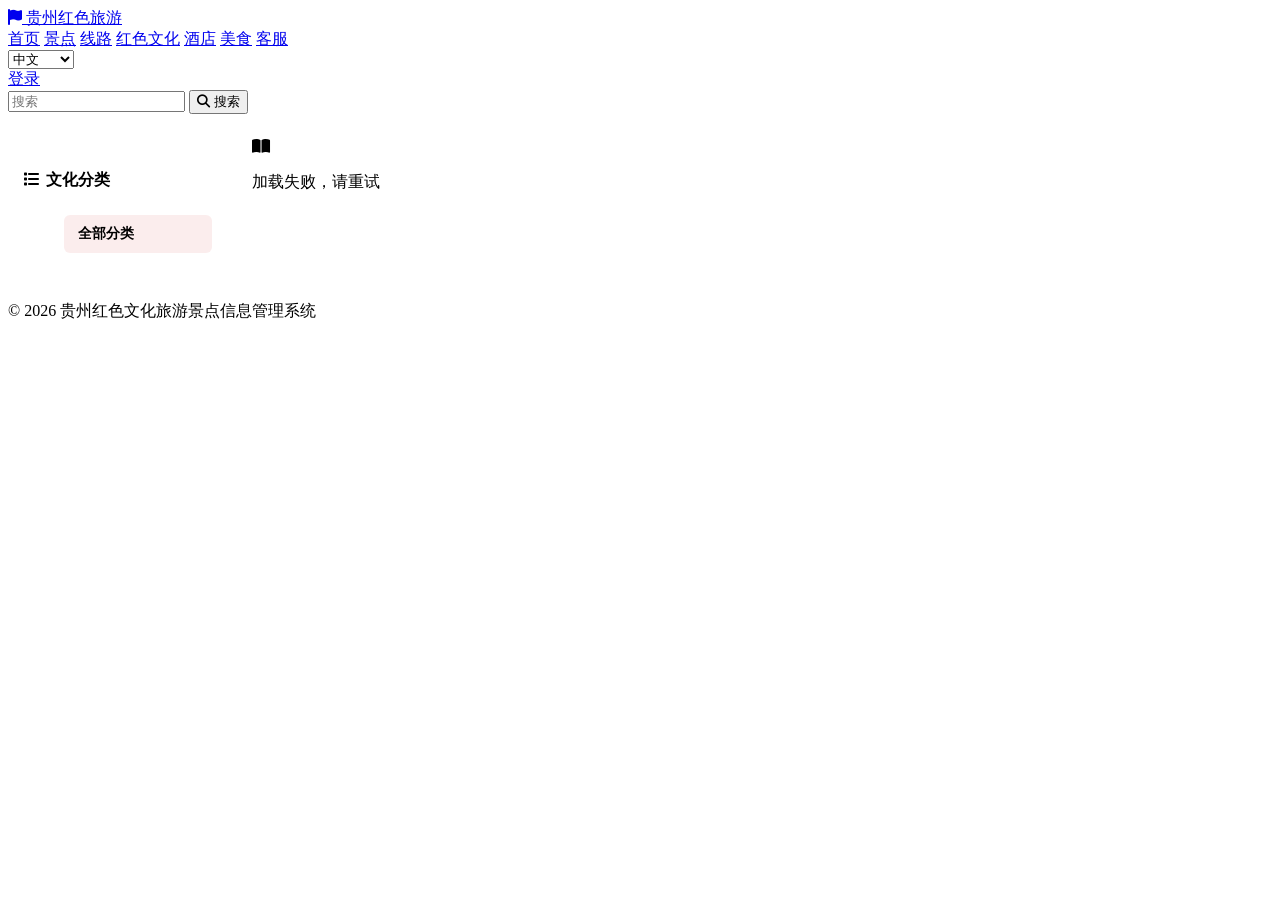
==== frontend-user/culture.html @ bcff5c85 "A: 0205123-refactor-23 0fb0c1d1-2ef5-42bc-97cb-09a42b161102" ====
<!DOCTYPE html>
<html lang="zh">
<head>
    <meta charset="UTF-8">
    <meta name="viewport" content="width=device-width, initial-scale=1.0">
    <title>红色文化 - 贵州红色旅游</title>
    <link rel="stylesheet" href="https://cdnjs.cloudflare.com/ajax/libs/font-awesome/6.4.0/css/all.min.css">
    <link rel="stylesheet" href="css/style.css">
    <style>
        .culture-layout{display:grid;grid-template-columns:220px 1fr;gap:24px}
        .category-sidebar{background:var(--card);border-radius:var(--r);padding:16px;box-shadow:var(--shadow);height:fit-content;position:sticky;top:80px}
        .category-sidebar h3{font-size:16px;margin-bottom:12px;padding-bottom:8px;border-bottom:2px solid var(--red)}
        .category-list{list-style:none}
        .category-list li{margin-bottom:2px}
        .category-list li a{display:block;padding:10px 14px;border-radius:6px;color:var(--text);font-size:14px;transition:all .2s;cursor:pointer}
        .category-list li a:hover,.category-list li a.active{background:rgba(196,26,26,.08);color:var(--red);font-weight:600}
        @media(max-width:768px){.culture-layout{grid-template-columns:1fr}.category-sidebar{position:static}}
    </style>
</head>
<body>

<header class="header">
    <div class="container header-inner">
        <a href="index.html" class="logo"><i class="fas fa-flag"></i> <span>贵州红色旅游</span></a>
        <nav class="nav">
            <a href="index.html" data-i18n="home">首页</a>
            <a href="spots.html" data-i18n="spots">景点</a>
            <a href="routes.html" data-i18n="routes">线路</a>
            <a href="culture.html" data-i18n="culture" class="active">红色文化</a>
            <a href="hotels.html" data-i18n="hotels">酒店</a>
            <a href="foods.html" data-i18n="foods">美食</a>
            <a href="faq.html" data-i18n="faq">客服</a>
        </nav>
        <div class="header-right">
            <div class="lang-switcher"><select id="langSelect" onchange="switchLang(this.value)"><option value="zh">中文</option><option value="en">English</option><option value="ja">日本語</option></select></div>
            <div id="userMenu"></div>
        </div>
    </div>
</header>

<div class="section">
    <div class="container">
        <div class="filter-bar" style="margin-bottom:24px">
            <div class="search-box" style="flex:1">
                <input type="text" id="filterKeyword" placeholder="搜索红色文化内容..." data-i18n-placeholder="search">
                <button class="btn btn-primary" onclick="loadCultures(1)"><i class="fas fa-search"></i> 搜索</button>
            </div>
        </div>

        <div class="culture-layout">
            <div class="category-sidebar">
                <h3><i class="fas fa-list" style="margin-right:6px"></i>文化分类</h3>
                <ul id="categoryList" class="category-list">
                    <li><a class="active" onclick="selectCategory('', this)">全部分类</a></li>
                </ul>
            </div>

            <div>
                <div id="cultureGrid" class="card-grid">
                    <div class="loading"><div class="spinner"></div><p>加载中...</p></div>
                </div>
                <div id="pagination" class="pagination"></div>
            </div>
        </div>
    </div>
</div>

<footer class="footer"><div class="container"><p>© 2026 贵州红色文化旅游景点信息管理系统</p></div></footer>

<script src="js/common.js"></script>
<script>
let selectedCategoryId = '';

async function loadCategories() {
    const cats = await api('/api/culture/categories');
    const list = document.getElementById('categoryList');
    if (!cats) return;
    cats.forEach(c => {
        const li = document.createElement('li');
        li.innerHTML = `<a onclick="selectCategory('${c.id}', this)">${c.name || c.categoryName}</a>`;
        list.appendChild(li);
    });
}

function selectCategory(catId, el) {
    selectedCategoryId = catId;
    document.querySelectorAll('.category-list a').forEach(a => a.classList.remove('active'));
    if (el) el.classList.add('active');
    loadCultures(1);
}

const cultureList = createPagedList({
    listId: 'cultureGrid',
    paginationId: 'pagination',
    pageSize: 9,
    icon: 'fa-book-open',
    emptyText: '暂无文化内容',
    fetchPage: page => {
        const keyword = document.getElementById('filterKeyword').value;
        return api(`/api/culture/list?page=${page}&size=9&categoryId=${encodeURIComponent(selectedCategoryId)}&keyword=${encodeURIComponent(keyword)}`);
    },
    renderItem: c => `
        <div class="card" onclick="location.href='culture-detail.html?id=${c.id}'">
            <div class="card-img">
                ${c.coverImage ? `<img src="${API + c.coverImage}" alt="${c.title}" onerror="imgError(this)">` : ''}
                <div class="placeholder-icon"><i class="fas fa-book-open"></i></div>
            </div>
            <div class="card-body">
                <h3>${c.title || ''}</h3>
                <div class="card-meta">
                    <span><i class="fas fa-user"></i> ${c.author || '佚名'}</span>
                    <span><i class="fas fa-eye"></i> ${c.viewCount || 0}</span>
                </div>
            </div>
        </div>
    `
});
function loadCultures(page) { cultureList.load(page); }

document.getElementById('filterKeyword').addEventListener('keyup', e => { if (e.key === 'Enter') loadCultures(1); });

loadCategories();
loadCultures(1);
</script>
</body>
</html>
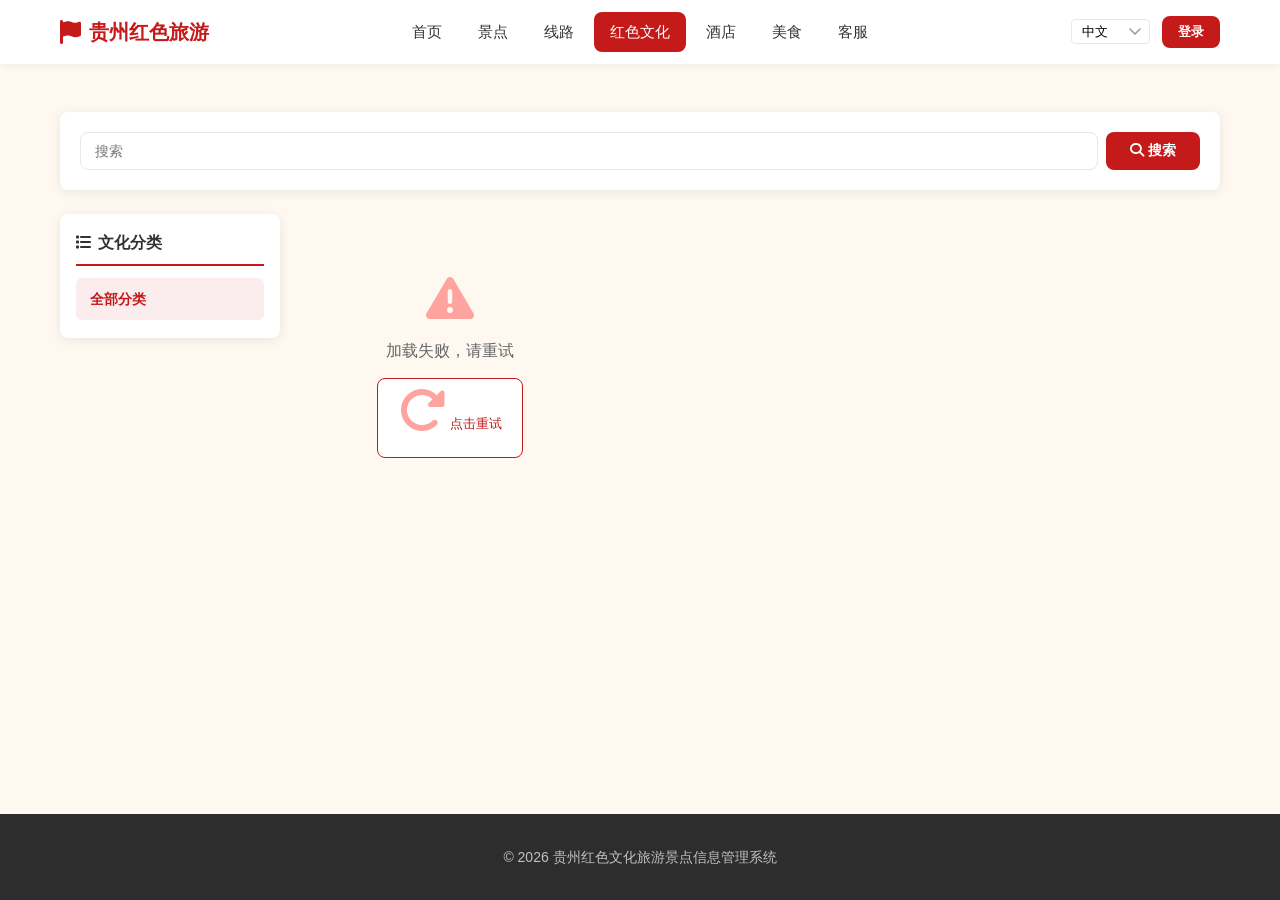
==== commit 2854e81d: "B: 0205123-refactor-23 4fdd73b9-51e4-455f-bc62-ae52ead64b56" ====
--- a/frontend-user/culture.html
+++ b/frontend-user/culture.html
@@ -56,9 +56,7 @@
             </div>
 
             <div>
-                <div id="cultureGrid" class="card-grid">
-                    <div class="loading"><div class="spinner"></div><p>加载中...</p></div>
-                </div>
+                <div id="cultureGrid" class="card-grid"></div>
                 <div id="pagination" class="pagination"></div>
             </div>
         </div>
@@ -68,6 +66,7 @@
 <footer class="footer"><div class="container"><p>© 2026 贵州红色文化旅游景点信息管理系统</p></div></footer>
 
 <script src="js/common.js"></script>
+<script src="js/list-view.js"></script>
 <script>
 let selectedCategoryId = '';
 
@@ -89,17 +88,8 @@
     loadCultures(1);
 }
 
-const cultureList = createPagedList({
-    listId: 'cultureGrid',
-    paginationId: 'pagination',
-    pageSize: 9,
-    icon: 'fa-book-open',
-    emptyText: '暂无文化内容',
-    fetchPage: page => {
-        const keyword = document.getElementById('filterKeyword').value;
-        return api(`/api/culture/list?page=${page}&size=9&categoryId=${encodeURIComponent(selectedCategoryId)}&keyword=${encodeURIComponent(keyword)}`);
-    },
-    renderItem: c => `
+function cultureCard(c) {
+    return `
         <div class="card" onclick="location.href='culture-detail.html?id=${c.id}'">
             <div class="card-img">
                 ${c.coverImage ? `<img src="${API + c.coverImage}" alt="${c.title}" onerror="imgError(this)">` : ''}
@@ -113,9 +103,22 @@
                 </div>
             </div>
         </div>
-    `
+    `;
+}
+
+const cultureListView = createListView({
+    container: '#cultureGrid',
+    pagination: '#pagination',
+    pageSize: 9,
+    emptyIcon: 'fa-book-open',
+    emptyText: '暂无文化内容',
+    fetch: (page) => {
+        const keyword = document.getElementById('filterKeyword').value;
+        return api(`/api/culture/list?page=${page}&size=9&categoryId=${encodeURIComponent(selectedCategoryId)}&keyword=${encodeURIComponent(keyword)}`);
+    },
+    renderItem: cultureCard
 });
-function loadCultures(page) { cultureList.load(page); }
+function loadCultures(page) { cultureListView.load(page); }
 
 document.getElementById('filterKeyword').addEventListener('keyup', e => { if (e.key === 'Enter') loadCultures(1); });
 
--- a/frontend-user/css/style.css
+++ b/frontend-user/css/style.css
@@ -0,0 +1,330 @@
+:root{--red:#C41A1A;--red-dark:#8B1A1A;--gold:#FFD700;--bg:#FFF8F0;--card:#FFF;--text:#333;--text2:#666;--text3:#999;--border:#E8E8E8;--success:#52C41A;--warn:#FAAD14;--r:8px;--shadow:0 2px 12px rgba(0,0,0,.08)}
+*{margin:0;padding:0;box-sizing:border-box}
+
+/* 全局下拉框统一样式 */
+select{-webkit-appearance:none;-moz-appearance:none;appearance:none;background-image:url("data:image/svg+xml,%3Csvg xmlns='http://www.w3.org/2000/svg' width='12' height='8' viewBox='0 0 12 8'%3E%3Cpath d='M1 1l5 5 5-5' stroke='%23999' stroke-width='1.5' fill='none' stroke-linecap='round' stroke-linejoin='round'/%3E%3C/svg%3E");background-repeat:no-repeat;background-position:right 12px center;padding-right:36px;cursor:pointer}
+body{font-family:"PingFang SC","Microsoft YaHei","Hiragino Sans",sans-serif;background:var(--bg);color:var(--text);line-height:1.6;font-size:15px;display:flex;flex-direction:column;min-height:100vh;overflow-y:scroll}
+a{color:var(--red);text-decoration:none;transition:color .2s}
+a:hover{color:var(--red-dark)}
+img{max-width:100%;display:block}
+.container{max-width:1200px;margin:0 auto;padding:0 20px}
+.btn{display:inline-block;padding:10px 24px;border-radius:var(--r);border:none;cursor:pointer;font-size:14px;font-weight:600;transition:all .2s;text-align:center}
+.btn-primary{background:var(--red);color:#fff}
+.btn-primary:hover{background:var(--red-dark);color:#fff}
+.btn-outline{border:1px solid var(--red);color:var(--red);background:transparent}
+.btn-outline:hover{background:var(--red);color:#fff}
+.btn-sm{padding:6px 16px;font-size:13px}
+.btn-gold{background:var(--gold);color:#333}
+
+/* Header */
+.header{background:#fff;box-shadow:0 1px 8px rgba(0,0,0,.06);position:sticky;top:0;z-index:100}
+.header-inner{display:flex;align-items:center;justify-content:space-between;height:64px}
+.logo{display:flex;align-items:center;gap:8px;font-size:20px;font-weight:700;color:var(--red)}
+.logo i{font-size:24px}
+.nav{display:flex;gap:4px}
+.nav a{padding:8px 16px;border-radius:var(--r);color:var(--text);font-weight:500;font-size:15px;transition:all .2s}
+.nav a:hover,.nav a.active{background:var(--red);color:#fff}
+.header-right{display:flex;align-items:center;gap:12px}
+.lang-switcher select{padding:4px 8px 4px 10px;border:1px solid var(--border);border-radius:4px;font-size:13px;background:#fff;cursor:pointer;-webkit-appearance:none;-moz-appearance:none;appearance:none;background-image:url("data:image/svg+xml,%3Csvg xmlns='http://www.w3.org/2000/svg' width='12' height='8' viewBox='0 0 12 8'%3E%3Cpath d='M1 1l5 5 5-5' stroke='%23999' stroke-width='1.5' fill='none' stroke-linecap='round' stroke-linejoin='round'/%3E%3C/svg%3E");background-repeat:no-repeat;background-position:right 8px center;padding-right:24px}
+.user-dropdown{position:relative}
+.user-avatar-small{width:32px;height:32px;border-radius:50%;background:var(--red);color:#fff;display:flex;align-items:center;justify-content:center;cursor:pointer;font-size:14px;font-weight:600}
+.dropdown-menu{display:none;position:absolute;right:0;top:42px;background:#fff;border-radius:var(--r);box-shadow:0 4px 16px rgba(0,0,0,.12);min-width:160px;overflow:hidden;z-index:200}
+.dropdown-menu.show{display:block}
+.dropdown-menu a{display:block;padding:10px 16px;color:var(--text);font-size:14px;border-bottom:1px solid #f5f5f5}
+.dropdown-menu a:hover{background:var(--bg)}
+
+/* Hero Carousel */
+.hero{position:relative;height:440px;overflow:hidden;border-radius:0 0 16px 16px}
+.carousel-track{display:flex;transition:transform .6s ease;height:100%}
+.carousel-slide{min-width:100%;height:100%;position:relative}
+.carousel-slide .slide-bg{width:100%;height:100%;object-fit:cover}
+.carousel-slide .slide-overlay{position:absolute;inset:0;background:linear-gradient(to top,rgba(0,0,0,.7),transparent 60%);display:flex;align-items:flex-end;padding:40px}
+.slide-info h2{color:#fff;font-size:32px;margin-bottom:8px;text-shadow:0 2px 8px rgba(0,0,0,.3)}
+.slide-info p{color:rgba(255,255,255,.85);font-size:16px;max-width:600px}
+.carousel-dots{position:absolute;bottom:20px;left:50%;transform:translateX(-50%);display:flex;gap:8px}
+.carousel-dots span{width:10px;height:10px;border-radius:50%;background:rgba(255,255,255,.4);cursor:pointer;transition:all .3s}
+.carousel-dots span.active{background:#fff;width:28px;border-radius:5px}
+.carousel-btn{position:absolute;top:50%;transform:translateY(-50%);width:44px;height:44px;border-radius:50%;background:rgba(255,255,255,.2);color:#fff;border:none;font-size:20px;cursor:pointer;backdrop-filter:blur(4px);transition:all .2s}
+.carousel-btn:hover{background:rgba(255,255,255,.4)}
+.carousel-prev{left:16px}
+.carousel-next{right:16px}
+
+/* Section */
+.section{padding:48px 0}
+.section-title{font-size:24px;font-weight:700;margin-bottom:24px;display:flex;align-items:center;gap:10px}
+.section-title::before{content:'';width:4px;height:24px;background:var(--red);border-radius:2px}
+.section-more{float:right;font-size:14px;color:var(--text2)}
+
+/* Cards Grid */
+.card-grid{display:grid;grid-template-columns:repeat(3,1fr);gap:20px}
+.card{background:var(--card);border-radius:var(--r);overflow:hidden;box-shadow:var(--shadow);transition:transform .2s,box-shadow .2s;cursor:pointer}
+.card:hover{transform:translateY(-4px);box-shadow:0 8px 24px rgba(0,0,0,.12)}
+.card-img{height:200px;overflow:hidden;position:relative;background:linear-gradient(135deg,var(--red),var(--red-dark))}
+.card-img img{width:100%;height:100%;object-fit:cover}
+.card-img .placeholder-icon{position:absolute;inset:0;display:flex;align-items:center;justify-content:center;color:rgba(255,255,255,.5);font-size:48px}
+.card-tag{position:absolute;top:12px;left:12px;background:var(--red);color:#fff;padding:3px 10px;border-radius:4px;font-size:12px;font-weight:600}
+.card-body{padding:16px}
+.card-body h3{font-size:17px;margin-bottom:8px;line-height:1.4;display:-webkit-box;-webkit-line-clamp:2;-webkit-box-orient:vertical;overflow:hidden}
+.card-body p{color:var(--text2);font-size:13px;line-height:1.5;display:-webkit-box;-webkit-line-clamp:2;-webkit-box-orient:vertical;overflow:hidden;margin-bottom:10px}
+.card-meta{display:flex;align-items:center;justify-content:space-between;font-size:13px;color:var(--text3)}
+.card-price{color:var(--red);font-size:18px;font-weight:700}
+.card-price small{font-size:12px;font-weight:400}
+.card-rating{color:var(--gold)}
+
+/* Filters */
+.filter-bar{background:var(--card);padding:20px;border-radius:var(--r);margin-bottom:24px;box-shadow:var(--shadow);display:flex;flex-wrap:wrap;gap:12px;align-items:center}
+.filter-bar select,.filter-bar input{padding:8px 14px;border:1px solid var(--border);border-radius:var(--r);font-size:14px;background:#fff;min-width:140px}
+.filter-bar select{-webkit-appearance:none;-moz-appearance:none;appearance:none;background-image:url("data:image/svg+xml,%3Csvg xmlns='http://www.w3.org/2000/svg' width='12' height='8' viewBox='0 0 12 8'%3E%3Cpath d='M1 1l5 5 5-5' stroke='%23999' stroke-width='1.5' fill='none' stroke-linecap='round' stroke-linejoin='round'/%3E%3C/svg%3E");background-repeat:no-repeat;background-position:right 12px center;padding-right:36px;cursor:pointer}
+.filter-bar input{min-width:200px}
+.search-box{display:flex;gap:8px}
+.search-box input{flex:1}
+
+/* Detail Page */
+.detail-header{background:linear-gradient(145deg,var(--red) 0%,var(--red-dark) 60%,#6B0F0F 100%);color:#fff;padding:40px 0 32px;margin-bottom:32px;position:relative;overflow:hidden}
+.detail-header::before{content:'';position:absolute;inset:0;background:url("data:image/svg+xml,%3Csvg width='60' height='60' viewBox='0 0 60 60' xmlns='http://www.w3.org/2000/svg'%3E%3Cg fill='none' fill-rule='evenodd'%3E%3Cg fill='%23ffffff' fill-opacity='0.04'%3E%3Cpath d='M36 34v-4h-2v4h-4v2h4v4h2v-4h4v-2h-4zm0-30V0h-2v4h-4v2h4v4h2V6h4V4h-4zM6 34v-4H4v4H0v2h4v4h2v-4h4v-2H6zM6 4V0H4v4H0v2h4v4h2V6h4V4H6z'/%3E%3C/g%3E%3C/g%3E%3C/svg%3E")}
+.detail-header h1{font-size:30px;margin-bottom:16px;text-shadow:0 2px 8px rgba(0,0,0,.25);font-weight:700;position:relative}
+.detail-header .meta{font-size:13px;display:flex;gap:10px;flex-wrap:wrap;align-items:center;position:relative}
+.detail-header .meta-item{display:inline-flex;align-items:center;gap:5px;background:rgba(255,255,255,.15);padding:5px 13px;border-radius:20px;color:#fff;backdrop-filter:blur(4px);border:1px solid rgba(255,255,255,.2);white-space:nowrap;transition:background .2s}
+.detail-header .meta-item i{font-size:12px;opacity:.85}
+.detail-header .meta-item.theme-badge{background:rgba(255,215,0,.25);border-color:rgba(255,215,0,.4);color:#FFE57F;font-weight:600}
+.detail-header .meta-item.rating-badge{background:rgba(255,255,255,.12);letter-spacing:1px}
+.detail-header .meta-item.views-badge{background:rgba(255,255,255,.12)}
+.detail-content{display:grid;grid-template-columns:1fr 360px;gap:32px}
+.detail-main{background:var(--card);border-radius:var(--r);padding:24px;box-shadow:var(--shadow)}
+.detail-sidebar{display:flex;flex-direction:column;gap:20px}
+.sidebar-card{background:var(--card);border-radius:var(--r);padding:20px;box-shadow:var(--shadow)}
+.sidebar-card h3{font-size:16px;margin-bottom:12px;padding-bottom:8px;border-bottom:2px solid var(--red)}
+.detail-gallery{display:grid;grid-template-columns:repeat(3,1fr);gap:8px;margin-bottom:24px}
+.detail-gallery img{width:100%;height:120px;object-fit:cover;border-radius:4px;cursor:pointer;transition:opacity .2s}
+.detail-gallery img:hover{opacity:.8}
+.info-table{width:100%;border-collapse:separate;border-spacing:0}
+.info-table tr td{padding:12px 16px;border-bottom:1px solid #f0f0f0;font-size:14px;vertical-align:top}
+.info-table tr:last-child td{border-bottom:none}
+.info-table tr td:first-child{background:#FFF3F3;color:var(--red);width:90px;font-weight:600;font-size:13px;border-right:2px solid #FFE0E0;white-space:nowrap;border-radius:0}
+.info-table tr:first-child td:first-child{border-radius:6px 0 0 0}
+.info-table tr:last-child td:first-child{border-radius:0 0 0 6px}
+.info-table tr td:last-child{color:#1a1a1a;font-weight:500;padding-left:20px}
+.culture-text{line-height:1.9;font-size:15px;color:#1a1a1a}
+.culture-text p{margin-bottom:16px;text-indent:2em}
+
+/* Comments */
+.comment-item{display:flex;gap:12px;padding:16px 0;border-bottom:1px solid #f5f5f5}
+.comment-avatar{width:40px;height:40px;border-radius:50%;background:var(--red);color:#fff;display:flex;align-items:center;justify-content:center;font-weight:600;flex-shrink:0}
+.comment-avatar img{width:100%;height:100%;object-fit:cover;border-radius:50%;display:block}
+.comment-body{flex:1}
+.comment-body .name{font-weight:600;font-size:14px}
+.comment-body .time{color:var(--text3);font-size:12px;margin-left:8px}
+.comment-body .text{margin-top:6px;font-size:14px;color:#555}
+.comment-body .rating{color:var(--gold);margin-top:4px;font-size:13px}
+.comment-reply{background:#f9f9f9;padding:10px 14px;border-radius:6px;margin-top:8px;font-size:13px;color:var(--text2)}
+.comment-reply strong{color:var(--red)}
+.comment-form{margin-top:20px}
+.comment-form textarea{width:100%;height:100px;padding:12px;border:1px solid var(--border);border-radius:var(--r);resize:vertical;font-size:14px;font-family:inherit}
+.comment-form .rating-select{margin:10px 0;display:flex;align-items:center;gap:8px}
+.comment-form .rating-select .star{font-size:24px;cursor:pointer;color:#ddd;transition:color .2s}
+.comment-form .rating-select .star.active,.comment-form .rating-select .star:hover{color:var(--gold)}
+
+/* Forms */
+.form-page{min-height:calc(100vh - 64px);display:flex;align-items:center;justify-content:center;padding:40px 20px}
+.form-card{background:var(--card);padding:40px;border-radius:12px;box-shadow:0 4px 24px rgba(0,0,0,.08);width:100%;max-width:440px}
+.form-card h2{text-align:center;margin-bottom:8px;color:var(--red)}
+.form-card .subtitle{text-align:center;color:var(--text2);margin-bottom:28px;font-size:14px}
+.form-group{margin-bottom:18px}
+.form-group label{display:block;margin-bottom:6px;font-weight:500;font-size:14px}
+.form-group input,.form-group select,.form-group textarea{width:100%;padding:10px 14px;border:1px solid var(--border);border-radius:var(--r);font-size:14px;transition:border .2s}
+.form-group select{-webkit-appearance:none;-moz-appearance:none;appearance:none;background-image:url("data:image/svg+xml,%3Csvg xmlns='http://www.w3.org/2000/svg' width='12' height='8' viewBox='0 0 12 8'%3E%3Cpath d='M1 1l5 5 5-5' stroke='%23999' stroke-width='1.5' fill='none' stroke-linecap='round' stroke-linejoin='round'/%3E%3C/svg%3E");background-repeat:no-repeat;background-position:right 12px center;padding-right:36px;cursor:pointer}
+.form-group input:focus,.form-group select:focus,.form-group textarea:focus{outline:none;border-color:var(--red)}
+.form-actions{margin-top:24px}
+.form-actions .btn{width:100%;padding:12px;font-size:16px}
+.form-footer{text-align:center;margin-top:16px;font-size:13px;color:var(--text2)}
+
+/* Pagination */
+.pagination{display:flex;justify-content:center;gap:6px;margin-top:32px}
+.pagination a,.pagination span{padding:8px 14px;border-radius:var(--r);font-size:14px;border:1px solid var(--border);color:var(--text);background:#fff;cursor:pointer;transition:all .2s}
+.pagination a:hover,.pagination span.active{background:var(--red);color:#fff;border-color:var(--red)}
+.pagination span.disabled{opacity:.4;cursor:not-allowed}
+
+/* Toast */
+.toast-container{position:fixed;top:80px;right:20px;z-index:9999;display:flex;flex-direction:column;gap:8px}
+.toast{padding:14px 20px;border-radius:var(--r);color:#fff;font-size:14px;box-shadow:0 4px 16px rgba(0,0,0,.15);animation:slideIn .3s ease;min-width:260px;display:flex;align-items:center;gap:10px}
+.toast-success{background:var(--success)}
+.toast-error{background:var(--red)}
+.toast-warn{background:var(--warn);color:#333}
+@keyframes slideIn{from{transform:translateX(100%);opacity:0}to{transform:translateX(0);opacity:1}}
+
+/* Modal */
+.modal-overlay{display:none;position:fixed;inset:0;background:rgba(0,0,0,.5);z-index:1000;align-items:center;justify-content:center}
+.modal-overlay.show{display:flex}
+.modal{background:#fff;border-radius:12px;padding:32px;max-width:560px;width:90%;max-height:80vh;overflow-y:auto;box-shadow:0 8px 32px rgba(0,0,0,.2)}
+.modal h3{margin-bottom:20px;font-size:20px}
+.modal-close{position:absolute;top:16px;right:20px;font-size:24px;cursor:pointer;color:var(--text2)}
+
+/* Confirm Dialog */
+.confirm-modal{text-align:center;padding:40px 32px 32px}
+.confirm-icon{font-size:48px;color:var(--warn);margin-bottom:16px}
+.confirm-msg{font-size:16px;color:var(--text);margin-bottom:28px;line-height:1.6}
+.confirm-btns{display:flex;gap:12px;justify-content:center}
+.confirm-btns .btn{min-width:100px;padding:10px 28px}
+
+/* Footer */
+.footer{background:#2d2d2d;color:rgba(255,255,255,.7);padding:32px 0;margin-top:auto;text-align:center;font-size:14px}
+
+/* Tags */
+.tag{display:inline-block;padding:3px 10px;border-radius:4px;font-size:12px;margin-right:6px;margin-bottom:6px}
+.tag-red{background:rgba(196,26,26,.1);color:var(--red)}
+.tag-gold{background:rgba(255,215,0,.15);color:#b8860b}
+
+/* Status */
+.status{display:inline-block;padding:3px 10px;border-radius:4px;font-size:12px;font-weight:600}
+.status-open{background:#e6f7e6;color:var(--success)}
+.status-closed{background:#fff2f0;color:var(--red)}
+.status-pending{background:#fff7e6;color:var(--warn)}
+.status-paid{background:#e6f7e6;color:var(--success)}
+
+/* Tabs */
+.tabs{display:flex;gap:0;border-bottom:2px solid var(--border);margin-bottom:24px}
+.tabs .tab{padding:12px 24px;font-weight:500;color:var(--text2);cursor:pointer;border-bottom:2px solid transparent;margin-bottom:-2px;transition:all .2s}
+.tabs .tab.active{color:var(--red);border-bottom-color:var(--red)}
+
+/* Profile */
+.profile-layout{display:grid;grid-template-columns:260px 836px;gap:24px;margin:32px auto;align-items:start;width:1120px;max-width:calc(100vw - 40px)}
+.profile-sidebar{position:relative;background:var(--card);border-radius:var(--r);overflow:hidden;box-shadow:var(--shadow)}
+.profile-sidebar-header{background:linear-gradient(145deg,var(--red) 0%,var(--red-dark) 100%);padding:28px 20px 22px;text-align:center;position:relative;overflow:hidden}
+.profile-sidebar-header::before{content:'';position:absolute;top:-30px;right:-30px;width:100px;height:100px;border-radius:50%;background:rgba(255,255,255,.06);pointer-events:none}
+.profile-sidebar-header::after{content:'';position:absolute;bottom:-20px;left:-20px;width:80px;height:80px;border-radius:50%;background:rgba(255,255,255,.06);pointer-events:none}
+.profile-avatar{width:76px;height:76px;border-radius:50%;background:rgba(255,255,255,.22);color:#fff;display:flex;align-items:center;justify-content:center;font-size:30px;font-weight:700;margin:0 auto 12px;border:3px solid rgba(255,255,255,.45);position:relative;z-index:1;overflow:hidden;flex-shrink:0}
+.profile-sidebar-header h3{color:#fff;margin-bottom:4px;font-size:17px;font-weight:600;position:relative;z-index:1;word-break:break-all}
+.profile-sidebar-header p{color:rgba(255,255,255,.72);font-size:13px;position:relative;z-index:1}
+.profile-menu{padding:8px}
+.profile-menu a{display:flex;align-items:center;gap:0;padding:10px 14px;border-radius:7px;color:var(--text);font-size:14px;font-weight:500;transition:all .2s;margin-bottom:1px}
+.profile-menu a i{width:22px;min-width:22px;text-align:center;font-size:14px;color:var(--text3);transition:color .2s;flex-shrink:0;margin-right:10px}
+.profile-menu a span{white-space:nowrap}
+.profile-menu a:hover{background:rgba(196,26,26,.07);color:var(--red)}
+.profile-menu a:hover i{color:var(--red)}
+.profile-menu a.active{background:rgba(196,26,26,.1);color:var(--red);font-weight:600}
+.profile-menu a.active i{color:var(--red)}
+.profile-content{background:var(--card);border-radius:var(--r);padding:28px 32px;box-shadow:var(--shadow);min-width:0;overflow:hidden}
+
+/* Profile Form Layout */
+.profile-form-wrap{display:flex;gap:48px;align-items:flex-start;margin-top:8px}
+.profile-fields{flex:1;max-width:420px;min-width:0}
+.profile-form-actions{margin-top:20px}
+.profile-form-actions .btn{padding:11px 36px;font-size:15px}
+
+/* Avatar Edit Block */
+.avatar-edit-block{display:flex;flex-direction:column;align-items:center;width:180px;flex-shrink:0;padding-top:4px}
+.avatar-edit-photo{position:relative;margin-bottom:12px}
+.avatar-edit-img{width:90px;height:90px;border-radius:50%;background:var(--red);color:#fff;display:flex;align-items:center;justify-content:center;font-size:34px;font-weight:700;overflow:hidden;border:4px solid rgba(196,26,26,.15)}
+.avatar-edit-badge{position:absolute;bottom:0;right:0;width:28px;height:28px;border-radius:50%;background:var(--red);color:#fff;display:flex;align-items:center;justify-content:center;font-size:12px;cursor:pointer;border:2px solid #fff;transition:background .2s;box-shadow:0 2px 6px rgba(196,26,26,.35)}
+.avatar-edit-badge:hover{background:var(--red-dark)}
+.avatar-edit-info{text-align:center}
+.avatar-edit-label{font-size:13px;font-weight:600;color:var(--text);margin-bottom:4px}
+.avatar-edit-hint{font-size:11px;color:var(--text3);line-height:1.5}
+
+/* Empty state */
+.empty{text-align:center;padding:60px 20px;color:var(--text2)}
+.empty i{font-size:48px;margin-bottom:16px;color:#ddd}
+.empty p{font-size:16px}
+.list-error i{color:#ffa39e}
+.list-retry-btn{display:inline-block;margin-top:14px;padding:7px 20px;border-radius:var(--r);border:1px solid var(--red);color:var(--red);font-size:13px;cursor:pointer;transition:all .2s;background:#fff}
+.list-retry-btn:hover{background:var(--red);color:#fff}
+.empty-illus{display:flex;flex-direction:column;align-items:center;padding:56px 20px;color:var(--text2)}
+.empty-illus svg{margin-bottom:20px;opacity:.35}
+.empty-illus p{font-size:15px;margin-bottom:4px;font-weight:500;color:var(--text2)}
+.empty-illus span{font-size:13px;color:var(--text3)}
+
+/* Profile Section Header */
+.profile-section-header{display:flex;align-items:center;justify-content:space-between;padding-bottom:16px;margin-bottom:24px;border-bottom:2px solid #f5f5f5}
+.profile-section-header-title{font-size:18px;font-weight:700;color:var(--text);display:flex;align-items:center;gap:10px}
+.profile-section-header-title::before{content:'';width:4px;height:20px;background:var(--red);border-radius:2px;display:block;flex-shrink:0}
+.profile-section-header-title i{color:var(--red);font-size:16px}
+.profile-header-action{padding:8px 16px;border-radius:8px;border:none;cursor:pointer;font-size:13px;display:inline-flex;align-items:center;gap:6px}
+.section-subtitle{font-size:15px;font-weight:700;margin-bottom:14px;color:#333;display:flex;align-items:center;gap:6px}
+
+/* Message Items */
+.msg-item{padding:16px 20px;border-radius:8px;border:1.5px solid #efefef;margin-bottom:10px;cursor:pointer;transition:all .2s;background:#fff;position:relative;overflow:hidden}
+.msg-item:last-child{margin-bottom:0}
+.msg-item::before{content:'';position:absolute;left:0;top:0;bottom:0;width:3px;background:transparent;transition:background .2s}
+.msg-item.unread::before{background:var(--red)}
+.msg-item.unread{background:#FFFCFC}
+.msg-item:hover{border-color:rgba(196,26,26,.28);box-shadow:0 3px 14px rgba(196,26,26,.07);transform:translateY(-1px)}
+.msg-item-header{display:flex;align-items:center;justify-content:space-between;margin-bottom:8px;gap:12px}
+.msg-item-title{font-size:15px;font-weight:600;color:var(--text);display:flex;align-items:center;gap:7px;flex:1;min-width:0}
+.msg-item-title .dot{width:7px;height:7px;border-radius:50%;background:var(--red);flex-shrink:0;animation:pulse 2s infinite}
+@keyframes pulse{0%,100%{opacity:1}50%{opacity:.4}}
+.msg-item.unread .msg-item-title{color:var(--text)}
+.msg-item.read .msg-item-title{font-weight:400;color:var(--text2)}
+.msg-item-time{font-size:12px;color:var(--text3);white-space:nowrap;flex-shrink:0;padding:3px 8px;background:#f8f8f8;border-radius:4px}
+.msg-item-content{font-size:14px;color:var(--text2);line-height:1.75;padding-left:14px;border-left:2px solid #f0f0f0;margin-top:6px}
+.msg-item.unread .msg-item-content{border-left-color:rgba(196,26,26,.2)}
+
+/* Favorites List */
+.fav-tabs{display:flex;gap:6px;margin-bottom:20px;border-bottom:2px solid #f0f0f0;padding-bottom:0}
+.fav-tab{padding:10px 20px;font-size:14px;font-weight:500;color:var(--text2);cursor:pointer;border-bottom:2px solid transparent;margin-bottom:-2px;transition:all .2s;display:flex;align-items:center;gap:6px;border-radius:6px 6px 0 0}
+.fav-tab:hover{color:var(--red);background:rgba(196,26,26,.04)}
+.fav-tab.active{color:var(--red);border-bottom-color:var(--red);font-weight:600}
+.fav-list{display:flex;flex-direction:column;gap:12px}
+.fav-item{display:flex;gap:16px;padding:14px;background:#fff;border:1.5px solid #efefef;border-radius:10px;transition:all .2s;cursor:default;overflow:hidden}
+.fav-item:hover{border-color:rgba(196,26,26,.25);box-shadow:0 4px 16px rgba(0,0,0,.07);transform:translateY(-1px)}
+.fav-item-img{width:110px;min-width:110px;height:82px;border-radius:7px;overflow:hidden;background:linear-gradient(135deg,var(--red),var(--red-dark));flex-shrink:0}
+.fav-item-img img{width:100%;height:100%;object-fit:cover;display:block}
+.fav-item-body{flex:1;min-width:0;display:flex;flex-direction:column;justify-content:space-between;padding:2px 0}
+.fav-item-title{font-size:16px;font-weight:600;color:var(--text);margin-bottom:5px;white-space:nowrap;overflow:hidden;text-overflow:ellipsis}
+.fav-item-title a{color:inherit}
+.fav-item-title a:hover{color:var(--red)}
+.fav-item-desc{font-size:13px;color:var(--text2);line-height:1.5;display:-webkit-box;-webkit-line-clamp:2;-webkit-box-orient:vertical;overflow:hidden;flex:1}
+.fav-item-footer{display:flex;align-items:center;justify-content:space-between;margin-top:10px}
+.fav-item-meta{display:flex;align-items:center;gap:12px;font-size:12px;color:var(--text3)}
+
+/* Order card */
+.order-card{background:var(--card);border-radius:var(--r);box-shadow:var(--shadow);margin-bottom:16px;overflow:hidden;transition:box-shadow .2s}
+.order-card:hover{box-shadow:0 4px 20px rgba(0,0,0,.12)}
+.order-card-header{display:flex;justify-content:space-between;align-items:center;padding:12px 20px;background:#FAFAFA;border-bottom:1px solid #F0F0F0}
+.order-no{font-size:12px;color:var(--text3);font-family:monospace;letter-spacing:.5px}
+.order-card-body{padding:16px 20px}
+.order-target-name{font-size:17px;font-weight:700;color:var(--text);margin-bottom:10px;display:flex;align-items:center;gap:8px}
+.order-meta-row{display:flex;align-items:center;gap:20px;flex-wrap:wrap}
+.order-meta-item{display:flex;align-items:center;gap:5px;font-size:13px;color:var(--text2)}
+.order-meta-item i{color:var(--text3);font-size:12px}
+.order-amount{color:var(--red);font-weight:700;font-size:18px}
+.order-card-footer{padding:12px 20px;border-top:1px solid #F0F0F0;display:flex;justify-content:flex-end;align-items:center;gap:10px;background:#FAFAFA}
+.order-type-badge{display:inline-flex;align-items:center;gap:4px;padding:2px 8px;border-radius:4px;font-size:11px;font-weight:600;background:rgba(196,26,26,.08);color:var(--red)}
+
+/* Chat */
+.chat-page-wrap{width:960px;max-width:calc(100vw - 40px);margin:24px auto}
+.chat-container{display:flex;flex-direction:column;height:620px;width:920px;max-width:100%;margin:0 auto;background:var(--card);border-radius:var(--r);overflow:hidden;box-shadow:var(--shadow)}
+.chat-messages{flex:1;padding:20px;overflow-y:auto}
+.chat-msg{margin-bottom:16px;display:flex;gap:10px}
+.chat-msg.bot{flex-direction:row}
+.chat-msg.user{flex-direction:row-reverse}
+.chat-bubble{max-width:70%;padding:12px 16px;border-radius:12px;font-size:14px;line-height:1.5;word-break:break-word;white-space:pre-wrap}
+.chat-msg.bot .chat-bubble{background:#f5f5f5;border-bottom-left-radius:4px}
+.chat-msg.user .chat-bubble{background:var(--red);color:#fff;border-bottom-right-radius:4px}
+.chat-icon{width:36px;height:36px;border-radius:50%;display:flex;align-items:center;justify-content:center;flex-shrink:0;font-size:16px}
+.chat-msg.bot .chat-icon{background:#eee;color:var(--text2)}
+.chat-msg.user .chat-icon{background:var(--red);color:#fff}
+.chat-input{display:flex;gap:8px;padding:16px;border-top:1px solid var(--border)}
+.chat-input input{flex:1;padding:10px 16px;border:1px solid var(--border);border-radius:20px;font-size:14px;outline:none}
+.chat-input input:focus{border-color:var(--red)}
+
+/* Loading */
+.loading{text-align:center;padding:40px}
+.spinner{width:36px;height:36px;border:3px solid var(--border);border-top-color:var(--red);border-radius:50%;animation:spin .8s linear infinite;margin:0 auto 12px}
+@keyframes spin{to{transform:rotate(360deg)}}
+
+/* Responsive */
+@media(max-width:768px){
+.header-inner{flex-wrap:wrap;height:auto;padding:10px 16px}
+.nav{order:3;width:100%;overflow-x:auto;padding:8px 0;gap:2px}
+.nav a{white-space:nowrap;padding:6px 12px;font-size:13px}
+.card-grid{grid-template-columns:repeat(2,1fr)}
+.detail-content{grid-template-columns:1fr}
+.profile-layout{grid-template-columns:1fr;width:100%;max-width:100%}
+.profile-sidebar-header{padding:22px 16px 18px}
+.profile-form-wrap{flex-direction:column;gap:24px}
+.avatar-edit-block{width:100%;flex-direction:row;align-items:center;gap:20px}
+.profile-content{padding:20px}
+.hero{height:280px}
+.chat-page-wrap{width:100%;max-width:100%;margin:16px 0}
+.chat-container{width:100%;height:70vh}
+}
